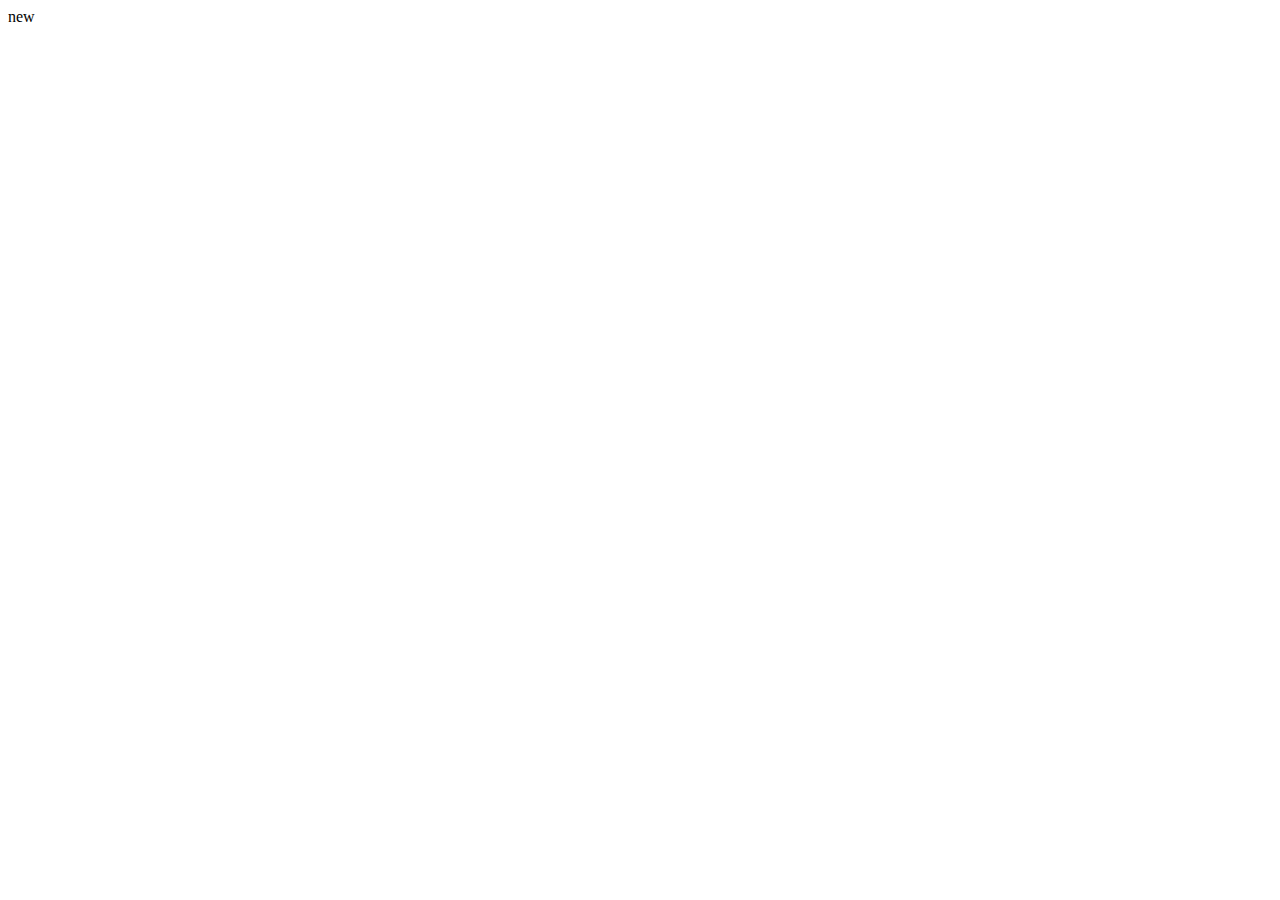
==== index.html @ 414ceda6 "new" ====
<!DOCTYPE html>
<html lang="en">
<head>
    <meta charset="UTF-8">
    <meta name="viewport" content="width=device-width, initial-scale=1.0">
    <title>Document</title>
</head>
<body>
    new
</body>
</html>
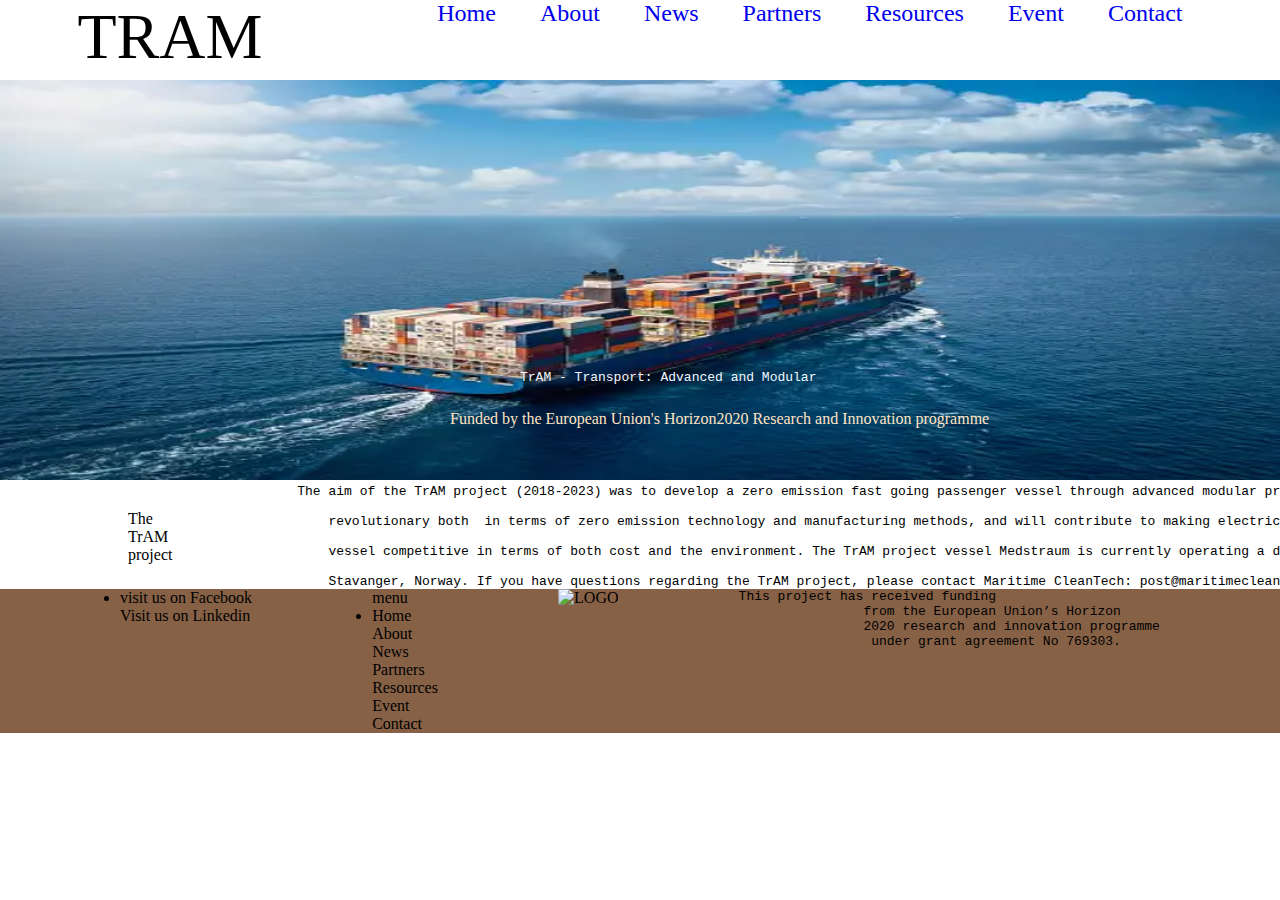
==== commit d4a006b7: "new" ====
--- a/index.html
+++ b/index.html
@@ -4,8 +4,70 @@
     <meta charset="UTF-8">
     <meta name="viewport" content="width=device-width, initial-scale=1.0">
     <title>Document</title>
+    <link rel="stylesheet" href="./index.css">
 </head>
 <body>
-    new
+    <header>
+        <nav id="topnav">
+            <div id="menu">
+                <div class="logo">TRAM</div>
+                <div class="navbar">
+                    <a href="#">Home</a>
+                    <a href="#">About</a>
+                    <a href="#">News</a>
+                    <a href="#">Partners</a>
+                    <a href="#">Resources</a>
+                    <a href="#">Event</a>
+                    <a href="#">Contact</a>
+                </div>
+            </div>
+        </nav>
+        <section>
+            <div id="img1">
+                <img src="./img/fist.webp" alt="this is image">
+                <pre class="co1">TrAM - Transport: Advanced and Modular</pre>
+                <div class="co2">Funded by the European Union's Horizon2020 Research and Innovation programme</div>
+            </div>
+        </section>
+        <section>
+            <div class="pra1">
+            <div class="sec1">The
+                TrAM
+                project</div>
+                <pre>                The aim of the TrAM project (2018-2023) was to develop a zero emission fast going passenger vessel through advanced modular production. The project was 
+
+                    revolutionary both  in terms of zero emission technology and manufacturing methods, and will contribute to making electric-powered high-speed 
+
+                    vessel competitive in terms of both cost and the environment. The TrAM project vessel Medstraum is currently operating a daily route in 
+
+                    Stavanger, Norway. If you have questions regarding the TrAM project, please contact Maritime CleanTech: post@maritimecleantech.no</pre>
+           </div>
+        </section>
+    </header>
+    <footer><div id="footer">
+        <div><li>
+            <ul>visit us on Facebook</ul>
+            <ul>Visit us on Linkedin</ul> </li>
+        </div>
+        <div>menu 
+            <li>
+                <ul>Home</ul>
+                <ul>About</ul>
+                <ul>News</ul>
+                <ul>Partners</ul>
+                <ul>Resources</ul>
+                <ul>Event</ul>
+                <ul>Contact</ul>
+            </li>
+        </div>
+        <div> <img src="" alt="LOGO"></div>
+        <div>
+            <pre>This project has received funding 
+                from the European Union’s Horizon 
+                2020 research and innovation programme
+                 under grant agreement No 769303.</pre>
+        </div>
+    </div>
+    </footer>
 </body>
 </html>--- a/index.css
+++ b/index.css
@@ -0,0 +1,63 @@
+*{
+    margin: 0;
+    padding: 0;
+    box-sizing: border-box;
+}
+#topnav{
+    top: 50px;
+
+
+}
+
+#menu{
+    display: flex;
+    justify-content: space-around;
+    height: 80px;
+}
+.navbar a{
+    text-decoration: none;
+    margin: 20px;
+    font-size: 24px;
+    
+}
+.logo{
+    font-size: 64px;
+}
+
+#img1 img{
+
+    height: 400px;
+    width: 100%;
+    border-color: brown;
+
+}
+.co1{
+    color: aliceblue;
+    position: absolute;
+    top: 370px;
+    left: 520px;
+    font-weight: 500;
+}
+.co2{
+    position: absolute;
+    top: 410px;
+    color: bisque;
+    left: 450px;
+}
+.pra1{
+    display: flex;
+    justify-content: space-around;
+    margin: auto;
+    width: 80%;
+    left: 20px;
+}
+.sec1{
+    left: 50px;
+    margin: auto;
+}
+#footer{
+    background-color: rgb(135, 97, 70);
+    display: flex;
+    justify-content: space-evenly;
+    /* justify-items: space-between; */
+}
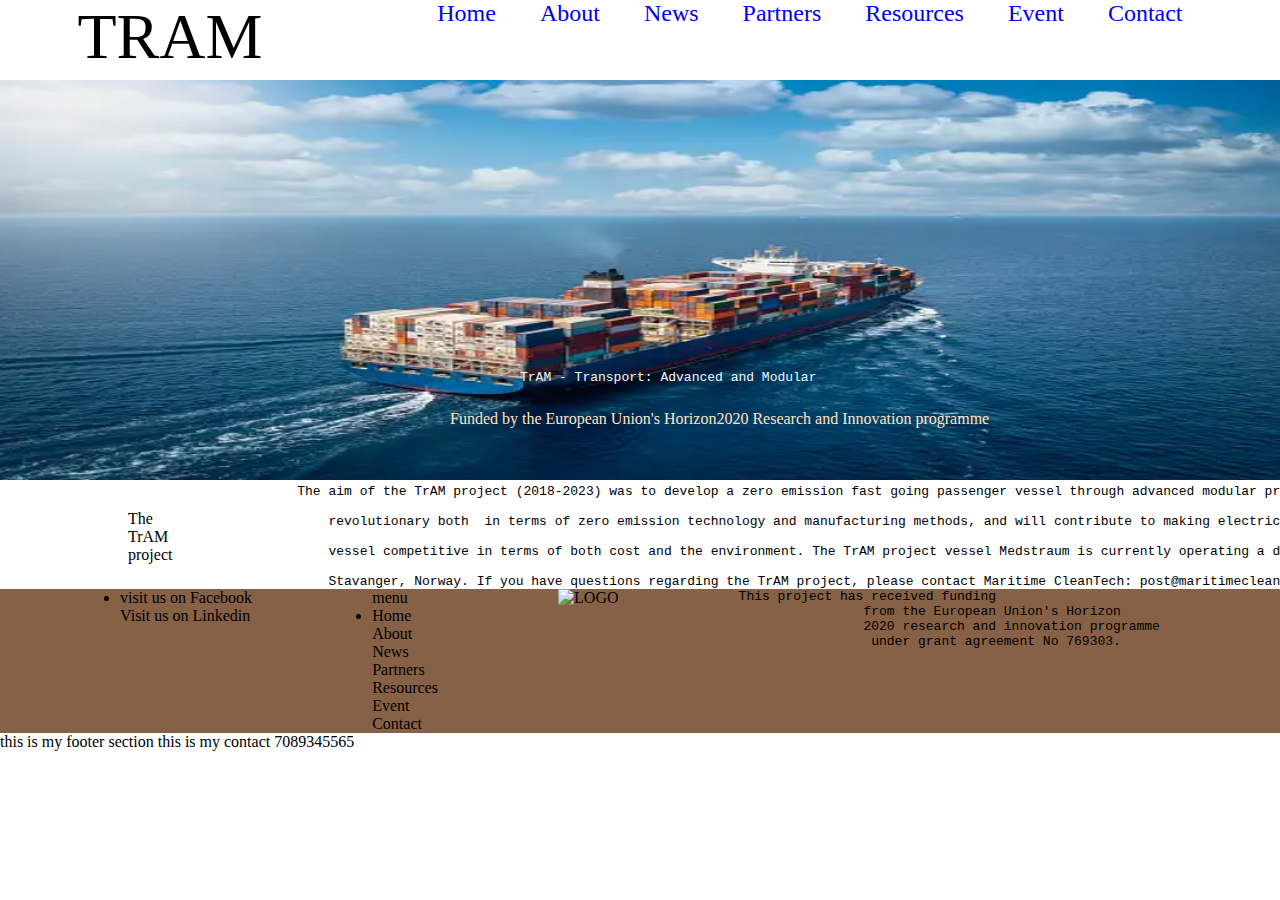
==== commit 5cd58173: "new data footer" ====
--- a/index.html
+++ b/index.html
@@ -63,11 +63,15 @@
         <div> <img src="" alt="LOGO"></div>
         <div>
             <pre>This project has received funding 
-                from the European Union’s Horizon 
+                from the European Union's Horizon 
                 2020 research and innovation programme
                  under grant agreement No 769303.</pre>
         </div>
     </div>
+    <p>this is my footer section 
+        this is my contact 7089345565
+    </p>
     </footer>
+
 </body>
 </html>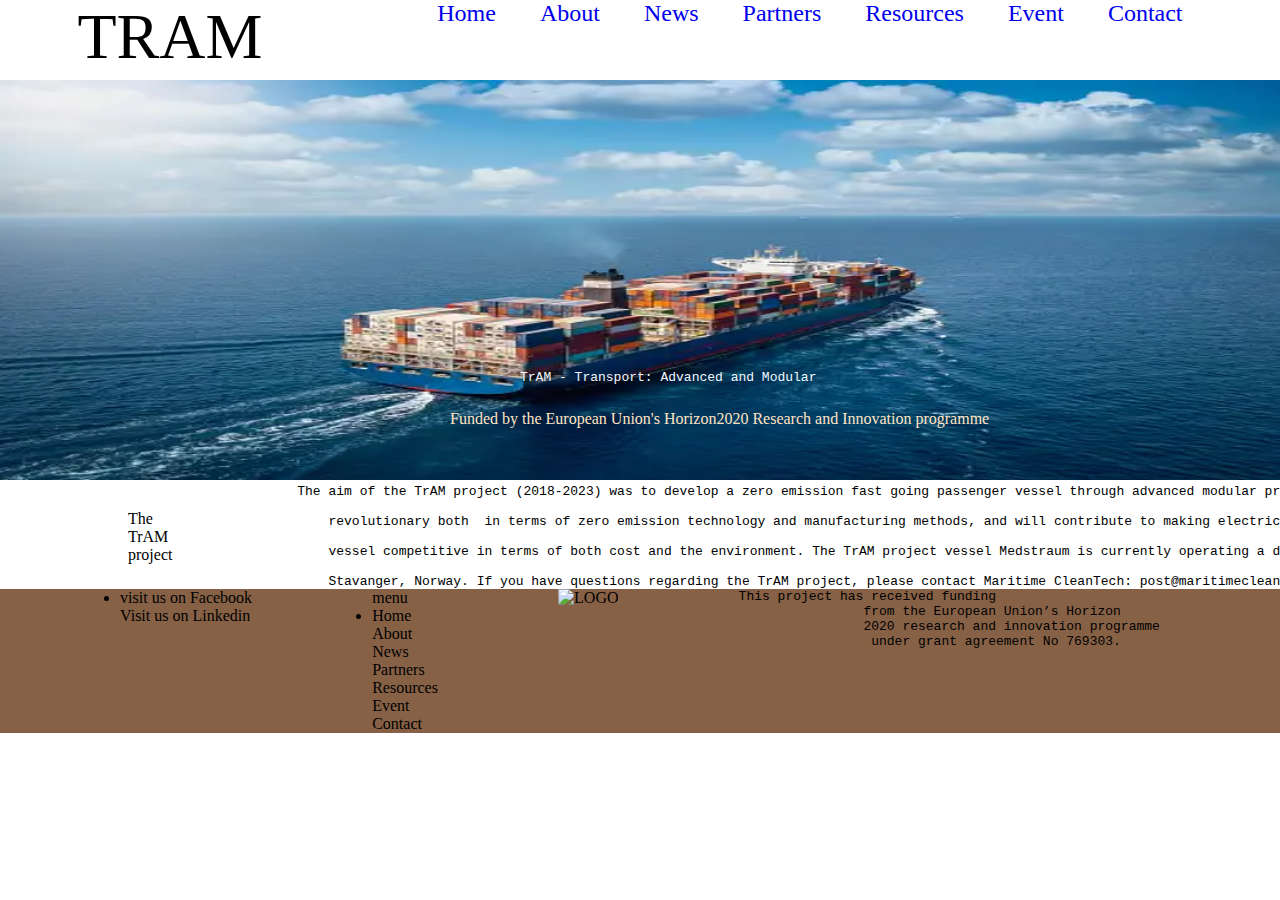
==== commit 376bc839: "new file" ====
--- a/index.html
+++ b/index.html
@@ -63,15 +63,11 @@
         <div> <img src="" alt="LOGO"></div>
         <div>
             <pre>This project has received funding 
-                from the European Union's Horizon 
+                from the European Union’s Horizon 
                 2020 research and innovation programme
                  under grant agreement No 769303.</pre>
         </div>
     </div>
-    <p>this is my footer section 
-        this is my contact 7089345565
-    </p>
     </footer>
-
 </body>
 </html>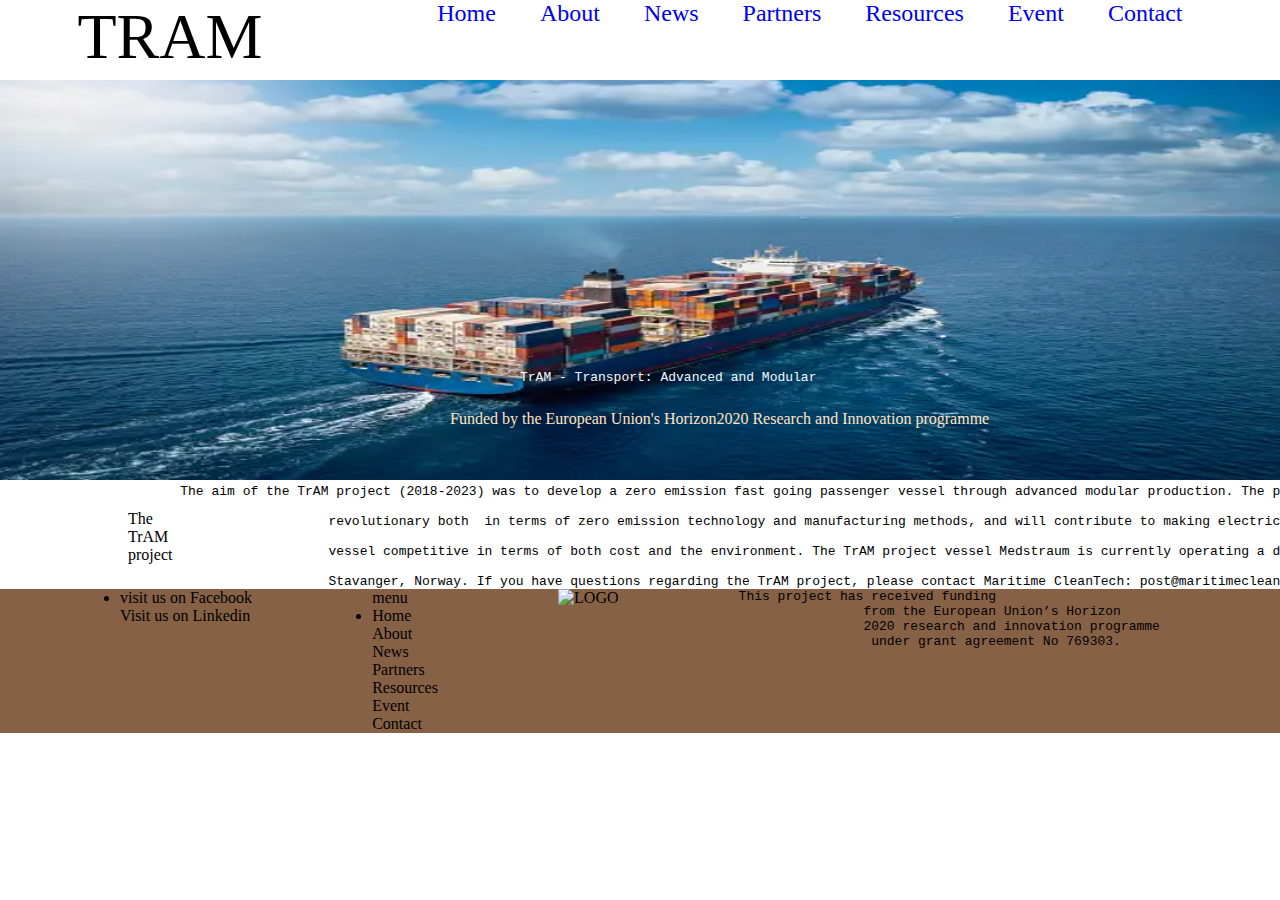
==== commit 3e057884: "Update index.html" ====
--- a/index.html
+++ b/index.html
@@ -34,7 +34,7 @@
             <div class="sec1">The
                 TrAM
                 project</div>
-                <pre>                The aim of the TrAM project (2018-2023) was to develop a zero emission fast going passenger vessel through advanced modular production. The project was 
+                <pre> The aim of the TrAM project (2018-2023) was to develop a zero emission fast going passenger vessel through advanced modular production. The project was 
 
                     revolutionary both  in terms of zero emission technology and manufacturing methods, and will contribute to making electric-powered high-speed 
 
@@ -70,4 +70,4 @@
     </div>
     </footer>
 </body>
-</html>+</html>
